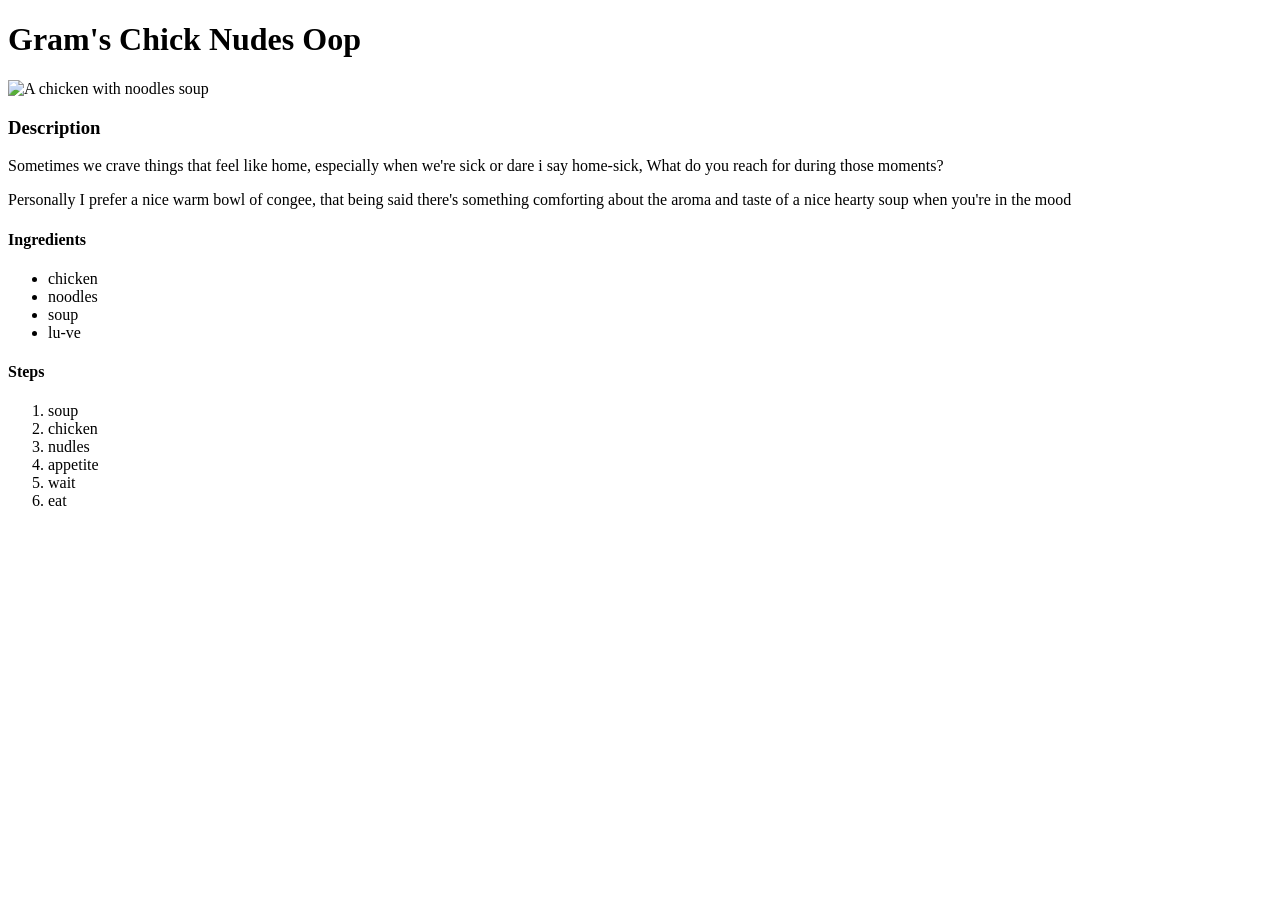
==== recipes/cns.html @ a261e7d7 "Recipes site, 3 items" ====
<!DOCTYPE html>
<html lang="en">
<head>
    <meta charset="UTF-8">
    <meta http-equiv="X-UA-Compatible" content="IE=edge">
    <meta name="viewport" content="width=device-width, initial-scale=1.0">
    <title>Gramma's Chicken Nudes Sue</title>
</head>
<body>
    <h1>Gram's Chick Nudes Oop</h1>
    <img src="https://imagesvc.meredithcorp.io/v3/mm/image?url=https%3A%2F%2Fpublic-assets-ucg.meredithcorp.io%2F295f80f0361b6059d72f60d0b8ef68ae%2F2752196.jpg&q=60&c=sc&orient=true&poi=auto&h=512" alt="A chicken with noodles soup">
        <h3>Description</h3>
            <p>Sometimes we crave things that feel like home, especially when we're sick or dare i say home-sick, What do you reach for during those moments?
            </p>
            <p>Personally I prefer a nice warm bowl of congee, that being said there's something comforting about the aroma and taste
            of a nice hearty soup when you're in the mood
            </p>
        <h4>Ingredients</h4>
            <ul>
                <li>chicken</li>
                <li>noodles</li>
                <li>soup</li>
                <li>lu-ve</li>
            </ul>
                <h4>Steps</h4>
            <ol>
                <li>soup</li>
                <li>chicken</li>
                <li>nudles</li>
                <li>appetite</li>
                <li>wait</li>
                <li>eat</li>
            </ol>
    </body>
</html>
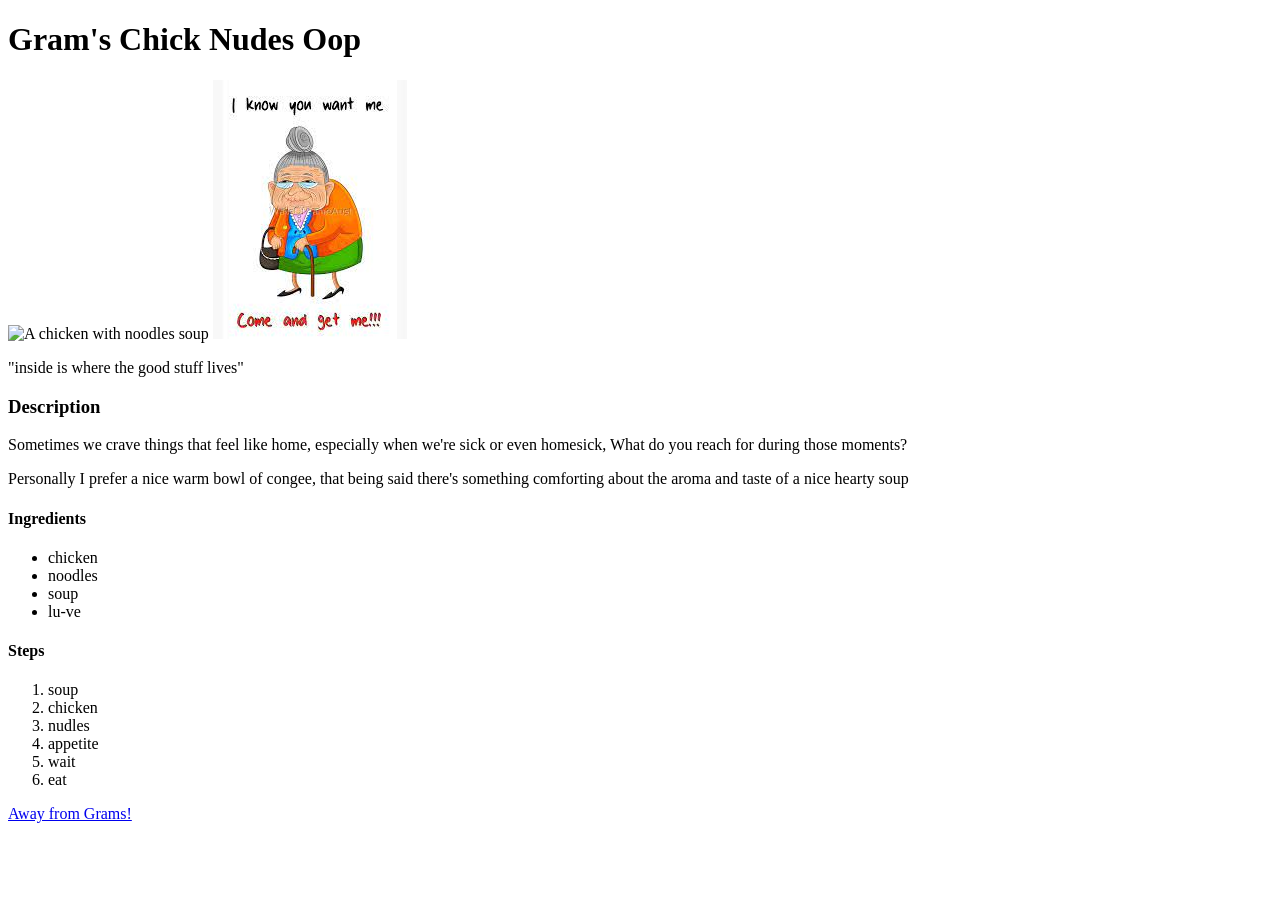
==== commit f3522172: "updatecss" ====
--- a/recipes/cns.html
+++ b/recipes/cns.html
@@ -9,11 +9,13 @@
 <body>
     <h1>Gram's Chick Nudes Oop</h1>
     <img src="https://imagesvc.meredithcorp.io/v3/mm/image?url=https%3A%2F%2Fpublic-assets-ucg.meredithcorp.io%2F295f80f0361b6059d72f60d0b8ef68ae%2F2752196.jpg&q=60&c=sc&orient=true&poi=auto&h=512" alt="A chicken with noodles soup">
-        <h3>Description</h3>
-            <p>Sometimes we crave things that feel like home, especially when we're sick or dare i say home-sick, What do you reach for during those moments?
+    <img src="[data-uri]">    
+    <p>"inside is where the good stuff lives"</p>
+    <h3>Description</h3>
+            <p>Sometimes we crave things that feel like home, especially when we're sick or even homesick, What do you reach for during those moments?
             </p>
             <p>Personally I prefer a nice warm bowl of congee, that being said there's something comforting about the aroma and taste
-            of a nice hearty soup when you're in the mood
+            of a nice hearty soup
             </p>
         <h4>Ingredients</h4>
             <ul>
@@ -31,5 +33,6 @@
                 <li>wait</li>
                 <li>eat</li>
             </ol>
+            <a href="../index.html">Away from Grams!</a>
     </body>
 </html>
